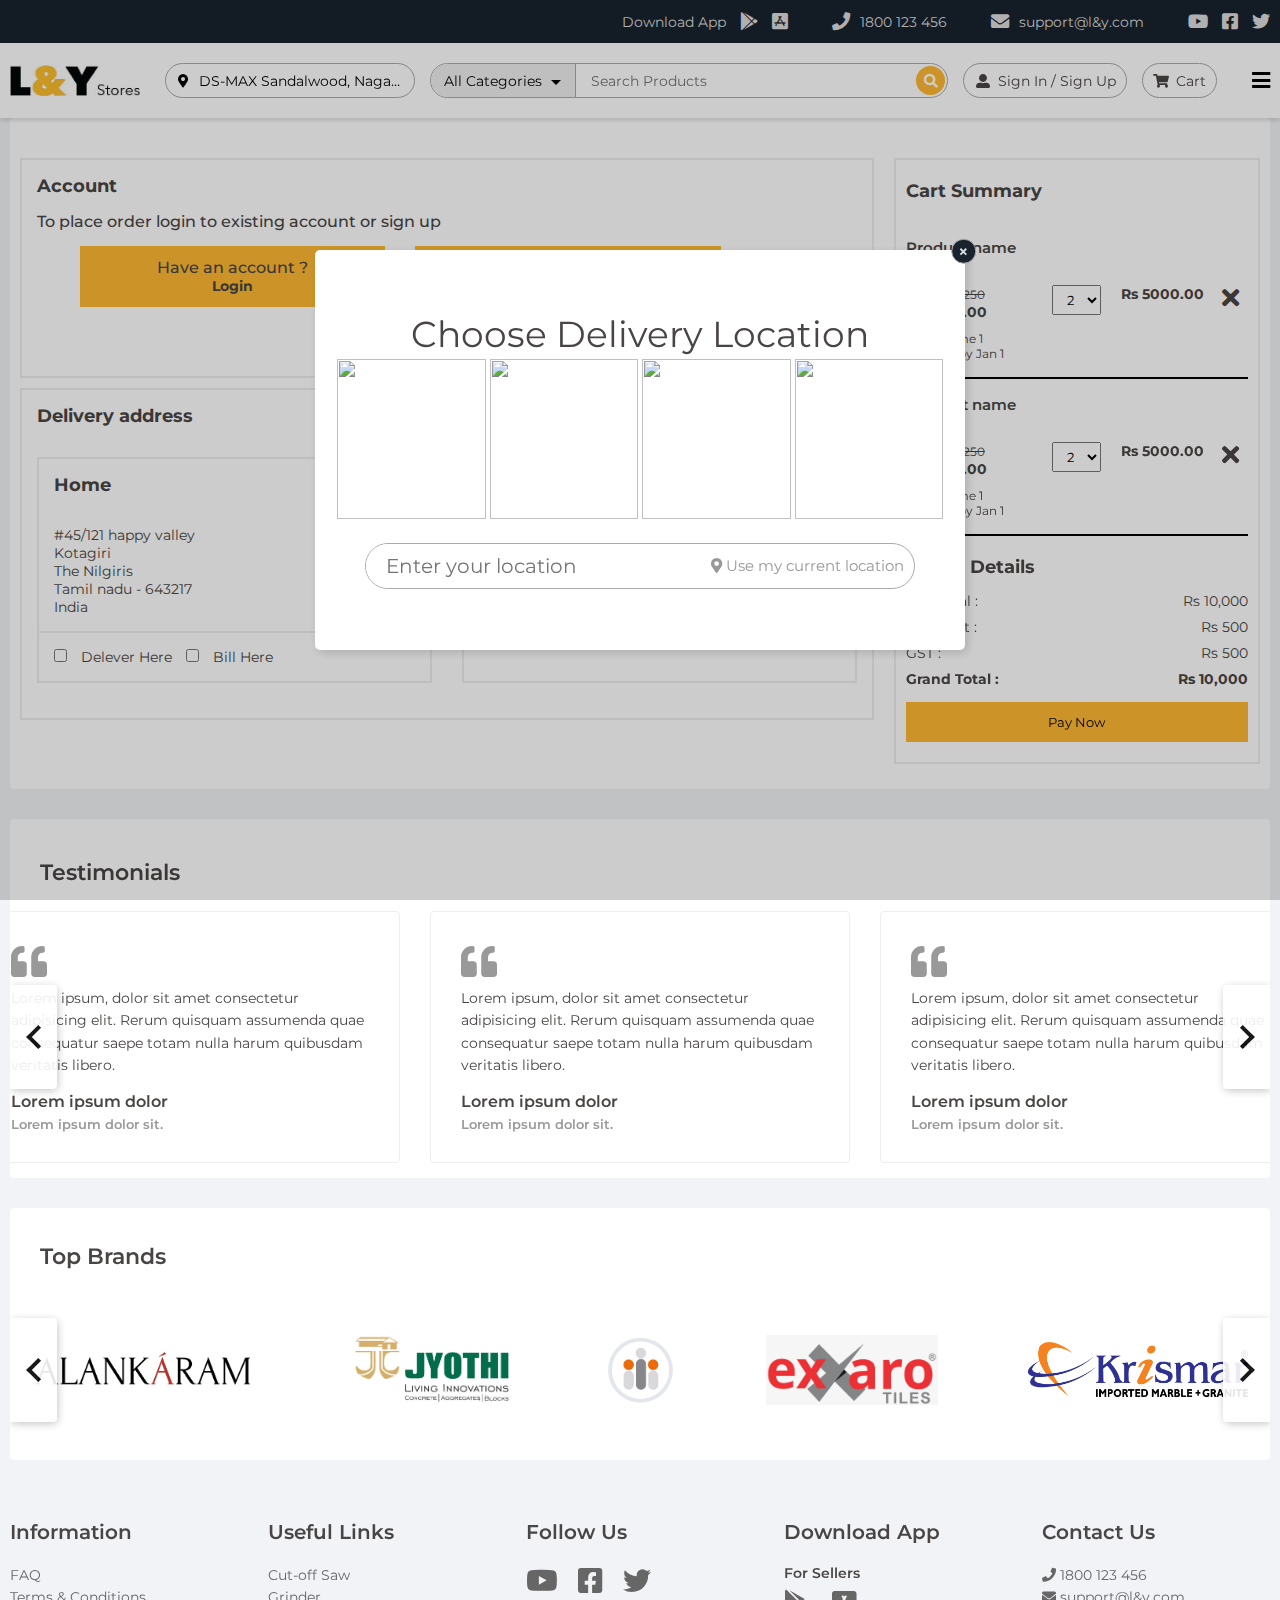
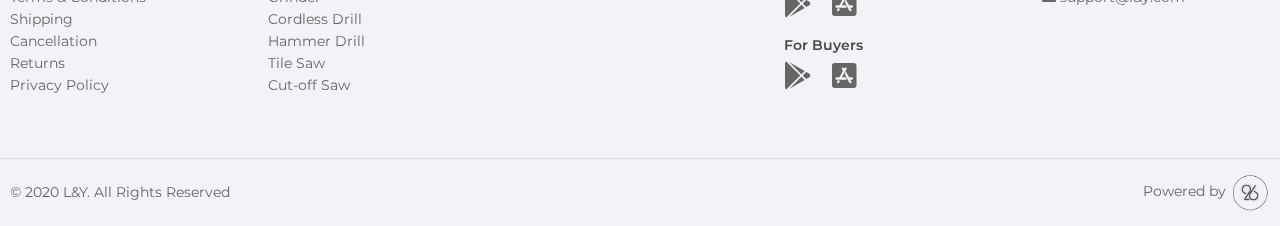
==== checkout.html @ cd66b2d5 "first upload" ====
<!DOCTYPE html>
<html lang="en">

<head>
	<meta charset="UTF-8">
	<meta name="viewport" content="width=device-width, initial-scale=1.0">
	<title>Lumber & Yarn</title>

	<link rel="stylesheet" href="https://cdnjs.cloudflare.com/ajax/libs/font-awesome/5.15.1/css/all.min.css" />
	<link rel="stylesheet" href="./assets/vendor/swiperjs/swiper-bundle.min.css">

	<link rel="stylesheet" href="./assets/css/main.css?v=1.15">

</head>

<body>
	<header class="top-header">
		<div class="container">
			<div class="row flex-end">
				<div class="header-icon-group">
					<p class="icon-label">Download App</p>
					<div class="header-icon"><a href="#"><i class="fab fa-google-play"></i></a></div>
					<div class="header-icon"><a href="#"><i class="fab fa-app-store-ios"></i></a></div>
				</div>
				<div class="header-icon-group">
					<div class="header-icon"><i class="fas fa-phone"></i></div>
					<p class="icon-label"><a href="tel:1800123456">1800 123 456</a></p>
				</div>
				<!-- <div class="header-divider"></div> -->
				<div class="header-icon-group">
					<div class="header-icon"><i class="fas fa-envelope"></i></div>
					<p class="icon-label"><a href="mailto:support@l&y.com">support@l&y.com</a></p>
				</div>
				<div class="header-icon-group">
					<div class="header-icon"><a href="#"><i class="fab fa-youtube"></i></a></div>
					<div class="header-icon"><a href="#"><i class="fab fa-facebook-square"></i></a></div>
					<div class="header-icon"><a href="#"><i class="fab fa-twitter"></i></a></div>
				</div>
			</div>
		</div>
	</header>

	<header class="main-header">
		<div class="container">
			<div class="row align-center">
				<div class="brand">
					<img src="./assets/images/logo.jpg" alt="L&Y Stores" class="logo">
				</div>
				<button class="location-dropdown sidebar-open" id="location-sidebar-btn">
					<span class="location-marker"><i class="fas fa-map-marker-alt"></i></span>
					<span class="current-location">DS-MAX Sandalwood, Nagasandra</span>
				</button>
				<div class="category-search-dropdown">
					<div class="category-search-container">
						<select name="" id="" class="search-dropdown">
							<option value="">All Categories</option>
							<option value="">Category</option>
						</select>
						<input type="text" class="search-field" id="search-field-input" placeholder="Search Products">
						<label class="category-search-icon" for="search-field-input">
							<i class="fas fa-search"></i>
						</label>
					</div>
				</div>
				<div class="header-action-group">
					<a href="#" class="header-action sign-in-action">
						<i class="fas fa-user-alt fa-fw"></i>
						<span class="header-action-label">Sign In / Sign Up</span>
					</a>
					<a href="checkout.html" class="header-action cart-action">
						<i class="fas fa-shopping-cart fa-fw"></i>
						<span class="header-action-label">Cart</span>
					</a>
				</div>
				<div class="header-menu">
					<button class="menu-btn menu-open">
						<i class="fa fa-bars" aria-hidden="true"></i>
					</button>
				</div>
			</div>
		</div>
	</header>

	<main>
		<section class="container ">
            <div class="cart_part">
                <div class="row">
					<div class="col-md-8 address_part">
						<div class="account_part">
							<h4>Account</h4>
							<p>To place order login to existing account or sign up</p>
							<div class="clickarea">
								<div class="click">
									<p>Have an account ?</p>
									<b>Login</b>
								</div>
								<div class="click">
									<p>Create an account</p>
									<b>Sign up</b>
								</div>
							</div>
						</div>
						<div class="delivery_part">
							<h4>Delivery address</h4>
							<div class="sub">
								<div class="sub_part">
									<h4>Home</h4>
									<p>#45/121 happy valley<br>Kotagiri<br>The Nilgiris<br>Tamil nadu - 643217<br>India</p>
									<div class="sub_check">
										<input type="checkbox" id="delever">
										<label for="delever">Delever Here</label>
										<input type="checkbox" id="bill">
										<label for="bill">Bill Here</label>
									</div>
								</div>
								<div class="sub_part">
									<iframe src="https://www.google.com/maps/embed?pb=!1m18!1m12!1m3!1d248849.88654031276!2d77.49085223374693!3d12.953959986896871!2m3!1f0!2f0!3f0!3m2!1i1024!2i768!4f13.1!3m3!1m2!1s0x3bae1670c9b44e6d%3A0xf8dfc3e8517e4fe0!2sBengaluru%2C%20Karnataka!5e0!3m2!1sen!2sin!4v1608015448769!5m2!1sen!2sin" width="100%" height="100%" frameborder="0" style="border:0;" allowfullscreen="" aria-hidden="false" tabindex="0"></iframe>
									<!-- <div id="googleMap" style="width:100%;height:100%;"></div> -->
								</div>
							</div>
						</div>
					</div>
					<div class="col-md-4 payment_part">
						<div class="cart">
							<h4>Cart Summary</h4>
							<div class="cart_listout">
								<div class="cart_products">
									<h5>Product name</h5>
									<p>Size</p>
									<div class="pricing">
										<div class="price">
											<del>MRP Rs 3250</del>
											<p>Rs 2500.00</p>
										</div>
										<div class="qty">
											<select name="" id="">
												<option value="">2</option>
												<option value="">1</option>
											</select>
										</div>
										<div class="sub_total">
											Rs 5000.00
										</div>
										<div class="cross">
											<i class="fa fa-times" aria-hidden="true"></i>
										</div>
									</div>
									<div class="store">
										<p>Store name 1</p>
										<p>Delivery by Jan 1</p>
									</div>
								</div>
								<div class="cart_products">
									<h5>Product name</h5>
									<p>Size</p>
									<div class="pricing">
										<div class="price">
											<del>MRP Rs 3250</del>
											<p>Rs 2500.00</p>
										</div>
										<div class="qty">
											<select name="" id="">
												<option value="">2</option>
												<option value="">3</option>
											</select>
										</div>
										<div class="sub_total">
											Rs 5000.00
										</div>
										<div class="cross">
											<i class="fa fa-times" aria-hidden="true"></i>
										</div>
									</div>
									<div class="store">
										<p>Store name 1</p>
										<p>Delivery by Jan 1</p>
									</div>
								</div>
							</div>
							<div class="billing_details">
								<h4>Billing Details</h4>
								<div class="billing_splits">
									<p>Sub Total :<span>Rs 10,000</span></p>
									<p>Discount :<span>Rs 500</span></p>
									<p>GST :<span>Rs 500</span></p>
									<p><b>Grand Total :<span>Rs 10,000</span></b></p>
								</div>
								<button class="pay_now">Pay Now</button>
							</div>
						</div>
					</div>
				</div>
            </div>
        </section>

		<section class="container">
			<div class="testimonials">
				<h3 class="section-title">Testimonials</h3>
				<div class="testimonial-container swiper-container" id="testimonials">
					<div class="track-arrow arrow-right"></div>
					<div class="track-arrow arrow-left"></div>
					<div class="swiper-wrapper">
						<div class="testimonial-item swiper-slide">
							<i class="quot-icon"></i>
							<p class="testimonial-text">Lorem ipsum, dolor sit amet consectetur adipisicing elit. Rerum quisquam assumenda quae consequatur saepe totam nulla harum quibusdam veritatis libero.</p>
							<h5 class="testimonial-author">Lorem ipsum dolor</h5>
							<h6 class="testimonial-desg">Lorem ipsum dolor sit.</h6>
						</div>
						<div class="testimonial-item swiper-slide">
							<i class="quot-icon"></i>
							<p class="testimonial-text">Lorem ipsum, dolor sit amet consectetur adipisicing elit. Rerum quisquam assumenda quae consequatur saepe totam nulla harum quibusdam veritatis libero.</p>
							<h5 class="testimonial-author">Lorem ipsum dolor</h5>
							<h6 class="testimonial-desg">Lorem ipsum dolor sit.</h6>
						</div>
						<div class="testimonial-item swiper-slide">
							<i class="quot-icon"></i>
							<p class="testimonial-text">Lorem ipsum, dolor sit amet consectetur adipisicing elit. Rerum quisquam assumenda quae consequatur saepe totam nulla harum quibusdam veritatis libero.</p>
							<h5 class="testimonial-author">Lorem ipsum dolor</h5>
							<h6 class="testimonial-desg">Lorem ipsum dolor sit.</h6>
						</div>
						<div class="testimonial-item swiper-slide">
							<i class="quot-icon"></i>
							<p class="testimonial-text">Lorem ipsum, dolor sit amet consectetur adipisicing elit. Rerum quisquam assumenda quae consequatur saepe totam nulla harum quibusdam veritatis libero.</p>
							<h5 class="testimonial-author">Lorem ipsum dolor</h5>
							<h6 class="testimonial-desg">Lorem ipsum dolor sit.</h6>
						</div>
					</div>
				</div>
			</div>
		</section>

		<section class="container">
			<div class="brands">
				<h3 class="section-title">Top Brands</h3>
				<div class="brands-container swiper-container" id="brands">
					<div class="track-arrow arrow-right"></div>
					<div class="track-arrow arrow-left"></div>
					<div class="swiper-wrapper brands-swiper-wrapper">
						<div class="brand-item swiper-slide">
							<img src="./assets/images/brands/default_logo.png" alt="">
						</div>
						<div class="brand-item swiper-slide">
							<img src="./assets/images/brands/exxaro.jpg" alt="">
						</div>
						<div class="brand-item swiper-slide">
							<img src="./assets/images/brands/krismar.png" alt="">
						</div>
						<div class="brand-item swiper-slide">
							<img src="./assets/images/brands/logo.png" alt="">
						</div>
						<div class="brand-item swiper-slide">
							<img src="./assets/images/brands/Official_Jaquar_Group_Logo.png" alt="">
						</div>
						<div class="brand-item swiper-slide">
							<img src="./assets/images/brands/WhatsApp-Image-2020-07-17-at-7.02.36-PM.jpg" alt="">
						</div>
						<div class="brand-item swiper-slide">
							<img src="./assets/images/brands/WhatsApp-Image-2020-07-17-at-7.05.54-PM.jpg" alt="">
						</div>
						<div class="brand-item swiper-slide">
							<img src="./assets/images/brands/WhatsApp-Image-2020-07-17-at-7.45.04-PM.jpg" alt="">
						</div>
					</div>
				</div>
			</div>
		</section>
	</main>

	<footer class="main-footer">
		<div class="container">
			<div class="footer-col-group">
				<div class="footer-col">
					<h3 class="footer-col-title">Information</h3>
					<ul class="footer-links">
						<li><a href="#">FAQ</a></li>
						<li><a href="#">Terms & Conditions</a></li>
						<li><a href="#">Shipping</a></li>
						<li><a href="#">Cancellation</a></li>
						<li><a href="#">Returns</a></li>
						<li><a href="#">Privacy Policy</a></li>
					</ul>
				</div>
				<div class="footer-col">
					<h3 class="footer-col-title">Useful Links</h3>
					<ul class="footer-links">
						<li><a href="#">Cut-off Saw</a></li>
						<li><a href="#">Grinder</a></li>
						<li><a href="#">Cordless Drill</a></li>
						<li><a href="#">Hammer Drill</a></li>
						<li><a href="#">Tile Saw</a></li>
						<li><a href="#">Cut-off Saw</a></li>
					</ul>
				</div>
				<div class="footer-col">
					<h3 class="footer-col-title">Follow Us</h3>
					<div class="footer-social-links">
						<div class="footer-social-icon"><a href="#"><i class="fab fa-youtube"></i></a></div>
						<div class="footer-social-icon"><a href="#"><i class="fab fa-facebook-square"></i></a></div>
						<div class="footer-social-icon"><a href="#"><i class="fab fa-twitter"></i></a></div>
					</div>
				</div>
				<div class="footer-col">
					<h3 class="footer-col-title">Download App</h3>
					<h4 class="footer-sub-title">For Sellers</h4>
					<div class="footer-social-links">
						<div class="footer-social-icon"><a href="#"><i class="fab fa-google-play"></i></a></div>
						<div class="footer-social-icon"><a href="#"><i class="fab fa-app-store-ios"></i></a></div>
					</div>
					<h4 class="footer-sub-title">For Buyers</h4>
					<div class="footer-social-links">
						<div class="footer-social-icon"><a href="#"><i class="fab fa-google-play"></i></a></div>
						<div class="footer-social-icon"><a href="#"><i class="fab fa-app-store-ios"></i></a></div>
					</div>
				</div>
				<div class="footer-col">
					<h3 class="footer-col-title">Contact Us</h3>
					<ul class="footer-links">
						<li><a href="tel:1800123456"><i class="fas fa-phone"></i> 1800 123 456</a></li>
						<li><a href="mailto:support@l&y.com"><i class="fas fa-envelope"></i> support@l&y.com</a></li>
					</ul>
				</div>
			</div>
		</div>
	</footer>

	<footer class="copy-footer">
		<div class="container">
			<div class="footer-col-group">
				<div class="footer-col">
					<p class="copy-text">&copy; 2020 L&Y. All Rights Reserved</p>
				</div>
				<div class="footer-col">
					<p class="powered-text">Powered by <a href="http://steed26.com" target="_blank" rel="noopener noreferrer"><img src="./assets/images/26_footer_dark.png" alt="Steed 26"></a></p>
				</div>
			</div>
		</div>
    </footer>
	
	<div class="location-popup popup-wrapper" id="location-popup">
		<div class="popup-overlay popup-dismiss"></div>
		<div class="popup-container">
			<button class="popup-close popup-dismiss">&times;</button>
			<div class="popup-content">
				<div class="popup-title">Choose Delivery Location</div>
				<div class="location_icon">
					<div class="list_icons">
						<img src="https://image.shutterstock.com/image-vector/indian-city-icon-mumbaigateway-india-600w-1455972620.jpg" width="100%" height="100%" alt="">
					</div>
					<div class="list_icons">
						<img src="https://image.shutterstock.com/image-vector/indian-city-icon-chhattisgarhlakshman-temple-600w-1485989381.jpg" width="100%" height="100%" alt="">
					</div>
					<div class="list_icons">
						<img src="https://image.shutterstock.com/image-vector/indian-city-icon-kolkatavictoria-memorial-600w-1455972632.jpg" width="100%" height="100%" alt="">
					</div>
					<div class="list_icons">
						<img src="https://image.shutterstock.com/image-vector/indian-city-icon-trivandrumsri-padmanabhaswamy-600w-1524003011.jpg" width="100%" height="100%" alt="">
					</div>
				</div>
				<div class="location-search-form">
					<div class="location-input-container">
						<input type="text" class="location-search-input" placeholder="Enter your location">
						<button class="search-location">
							<i class="fas fa-map-marker-alt"></i> Use my current location
						</button>
					</div>
				</div>
			</div>
		</div>
	</div>

	<div class="location-sidebar sidebar popup-wrapper" id="location-sidebar">
		<div class="popup-overlay popup-dismiss"></div>
		<div class="sidebar-container">
			<button class="sidebar-close popup-dismiss">&times;</button>
			<div class="popup-content">
				<div class="location-search-form">
					<div class="location-input-container">
						<input type="text" class="location-search-input" placeholder="Enter your location">
					</div>
				</div>
				<div class="location-search-results">
					<h4 class="results-title">Recent Searches</h4>
					<div class="location-result-item">
						<div class="location-result-icon">
							<i class="fas fa-history"></i>
						</div>
						<div class="location-result-info">
							<h3 class="location-result-title">DS-MAX Sandalwood</h3>
							<p class="location-result-address">Nagasandra Main Road, Nagasandra, Bengaluru, Karnataka,
								India</p>
						</div>
					</div>
					<div class="location-result-item">
						<div class="location-result-icon">
							<i class="fas fa-history"></i>
						</div>
						<div class="location-result-info">
							<h3 class="location-result-title">DS-MAX Sandalwood</h3>
							<p class="location-result-address">Nagasandra Main Road, Nagasandra, Bengaluru, Karnataka,
								India</p>
						</div>
					</div>
				</div>
			</div>
		</div>
	</div>

	<div class="menu-sidebar sidebar popup-wrapper" id="menu-sidebar">
		<div class="popup-overlay popup-dismiss"></div>
		<div class="sidebar-container">
			<button class="sidebar-close popup-dismiss">&times;</button>
			<div class="popup-content">
				<div class="sidebar-brand">
					<img src="./assets/images/logo.jpg" alt="">
				</div>
				<div class="collapsible">
					<div class="collapse-header collapse-toggle">
						<h3 class="collapse-title">Information</h3>
					</div>
					<div class="collapse-body">
						<div class="collapse-content">
							<ul class="sidebar-links">
								<li><a href="#">FAQ</a></li>
								<li><a href="#">Terms & Conditions</a></li>
								<li><a href="#">Shipping</a></li>
								<li><a href="#">Cancellation</a></li>
								<li><a href="#">Returns</a></li>
								<li><a href="#">Privacy Policy</a></li>
							</ul>
						</div>
					</div>
				</div>
				<div class="collapsible">
					<div class="collapse-header collapse-toggle">
						<h3 class="collapse-title">Useful Links</h3>
					</div>
					<div class="collapse-body">
						<div class="collapse-content">
							<ul class="sidebar-links">
								<li><a href="#">Cut-off Saw</a></li>
								<li><a href="#">Grinder</a></li>
								<li><a href="#">Cordless Drill</a></li>
								<li><a href="#">Hammer Drill</a></li>
								<li><a href="#">Tile Saw</a></li>
								<li><a href="#">Cut-off Saw</a></li>
							</ul>
						</div>
					</div>
				</div>
				<div class="collapsible collapsed">
					<div class="collapse-header collapse-toggle">
						<h3 class="collapse-title">Follow Us</h3>
					</div>
					<div class="collapse-body">
						<div class="collapse-content">
							<div class="footer-social-links">
								<div class="footer-social-icon"><a href="#"><i class="fab fa-youtube"></i></a></div>
								<div class="footer-social-icon"><a href="#"><i class="fab fa-facebook-square"></i></a></div>
								<div class="footer-social-icon"><a href="#"><i class="fab fa-twitter"></i></a></div>
							</div>
						</div>
					</div>
				</div>
				<div class="collapsible collapsed">
					<div class="collapse-header collapse-toggle">
						<h3 class="collapse-title">Download App</h3>
					</div>
					<div class="collapse-body">
						<div class="collapse-content">
							<h4 class="footer-sub-title">For Sellers</h4>
							<div class="footer-social-links">
								<div class="footer-social-icon"><a href="#"><i class="fab fa-google-play"></i></a></div>
								<div class="footer-social-icon"><a href="#"><i class="fab fa-app-store-ios"></i></a></div>
							</div>
							<h4 class="footer-sub-title">For Buyers</h4>
							<div class="footer-social-links">
								<div class="footer-social-icon"><a href="#"><i class="fab fa-google-play"></i></a></div>
								<div class="footer-social-icon"><a href="#"><i class="fab fa-app-store-ios"></i></a></div>
							</div>
						</div>
					</div>
				</div>
				<div class="collapsible collapsed">
					<div class="collapse-header collapse-toggle">
						<h3 class="collapse-title">Contact Us</h3>
					</div>
					<div class="collapse-body">
						<div class="collapse-content">
							<ul class="sidebar-links">
								<li><a href="tel:1800123456"><i class="fas fa-phone"></i> 1800 123 456</a></li>
								<li><a href="mailto:support@l&y.com"><i class="fas fa-envelope"></i> support@l&y.com</a></li>
							</ul>
						</div>
					</div>
				</div>
			</div>
		</div>
	</div>

	<section id="mobile-landscape-overlay">
		<div class="phone"></div>
		<div class="message">
		   Please rotate your device!
		</div>
	 </section>


	<script src="./assets/vendor/swiperjs/swiper-bundle.min.js"></script>
	<script src="./assets/js/main.js?v=1.15"></script>
	<!-- <script>
		function myMap() {
		var mapProp= {
		  zoom:5,
		};
		var map = new google.maps.Map(document.getElementById("googleMap"),mapProp);
		}
		</script>
		
		<script src="https://maps.googleapis.com/maps/api/js?key=AIzaSyD78vCfzMnEWyfpCB2FMhEBFymAZ-xBylE&callback=myMap"></script> -->

	</body>

</html>
---- assets/css/main.css ----
/* @import url('https://fonts.googleapis.com/css2?family=Open+Sans:ital,wght@0,300;0,400;0,600;0,700;0,800;1,400&display=swap'); */
@import url('https://fonts.googleapis.com/css2?family=Montserrat:ital,wght@0,300;0,400;0,500;0,600;0,700;0,800;1,300;1,400&display=swap');

*,
*::before,
*::after {
	padding: 0;
	margin: 0;
	box-sizing: border-box;
}

body {
	font-family: 'Montserrat', sans-serif;
	font-size: 14px;
	color:#494544 ;
	background-color: #f1f3f6;
	overscroll-behavior-x: none;
}

button,
input,
select {
	font-family: inherit;
	outline: none;
}

.container {
	max-width: 1400px;
	width: 100%;
	padding-left: 10px;
	padding-right: 10px;
	margin-left: auto;
	margin-right: auto;
}

.container.container-fw {
	padding-left: 5px;
	padding-right: 5px;
}

.row {
	display: flex;
}

.flex-end {
	justify-content: flex-end;
}

.flex-between {
	justify-content: space-between;
}

.align-center {
	align-items: center;
}

a {
	transition: ease 0.25s color;
}

/*  */

.top-header {
	background-color: rgb(24, 35, 46);
	color: #ddd;
	font-size: 14px;
	padding-top: 10px;
	padding-bottom: 10px;
}

.header-icon-group {
	display: flex;
	margin-left: 30px;
	align-items: center;
}

.header-icon {
	margin-left: 14px;
	font-size: 1.3em;
}

.header-icon-group a {
	color: inherit;
	text-decoration: none;
}

.header-icon-group a:hover {
	color: #ffba33;
}

.icon-label {
	margin-left: 10px;
}

.header-divider {
	height: 1.3em;
	width: 1px;
	background-color: currentColor;
	margin: auto 15px;
}

.header-divider+.header-icon-group {
	margin-left: 0;
}

/*  */

.main-header {
	padding-top: 20px;
	padding-bottom: 20px;
	background-color: #fff;
	box-shadow: 0 3px 3px rgba(0, 0, 0, 0.1);
	position: sticky;
	top: 0;
	width: 100%;
	z-index: 10;
}

.brand .logo {
	width: 130px;
	display: block;
}

.location-dropdown {
	width: 250px;
	min-width: 250px;
	margin-left: 25px;
	border-radius: 50px;
	border: 1px solid #aaa;
	display: flex;
	overflow: hidden;
	font-size: inherit;
	background-color: transparent;
	text-align: left;
	align-items: center;
	cursor: pointer;
}

.location-dropdown .location-marker {
	margin-left: 12px;
	display: flex;
	align-items: center;
	height: 100%;
}

.location-dropdown .current-location {
	width: 100%;
	padding: 5px 10px;
	height: 33px;
	border: none;
	white-space: nowrap;
	overflow: hidden;
	text-overflow: ellipsis;
	line-height: 1.8;
	transition: ease 0.25s color;
}

.location-dropdown:hover .current-location {
	color: #ffba33;
}

.category-search-dropdown {
	flex: 0 1 100%;
}

.category-search-container {
	margin-left: 15px;
	display: flex;
	border: 1px solid #aaa;
	border-radius: 30px;
	overflow: hidden;
	height: 35px;
	position: relative;
}

.category-search-container::after {
	content: "";
	display: block;
	position: absolute;
	pointer-events: none;
	left: 120px;
	top: 50%;
	margin-top: -1px;
	width: 0;
	height: 0;
	border-top: 5px solid #000;
	border-right: 5px solid transparent;
	border-left: 5px solid transparent;
}

.category-search-container .search-dropdown {
	border: none;
	padding: 5px 30px 5px 13px;
	border-radius: 0;
	border-right: 1px solid #aaa;
	font-size: inherit;
	appearance: none;
	flex-basis: 145px;
	display: block;
}

.category-search-container .search-field {
	padding: 5px 15px;
	/* width: 100%; */
	/* min-width: 150px; */
	border: none;
	font-size: inherit;
	flex: auto;
}

.category-search-icon {
	padding: 4px 8px;
	margin: 2px;
	border-radius: 50px;
	color: #fff;
	background-color: #ffba33;
	width: 29px;
	height: 29px;
	line-height: 1.6;
}

.header-action-group {
	margin-right: 20px;
	margin-left: auto;
	display: flex;
}

.header-action {
	margin-left: 15px;
	display: block;
	padding: 6px 10px;
	border: 1px solid #aaa;
	color: inherit;
	text-decoration: none;
	border-radius: 50px;
	height: 35px;
	white-space: nowrap;
}

.header-action i {
	transition: inherit;
}

.header-action:hover i {
	color: #ffba33;
}

.header-action-label {
	margin-left: 2px;
	white-space: nowrap;
	line-height: 1.6;
}

.menu-btn {
	padding: 2px 10px;
	background-color: #fff;
	border: none;
	border-radius: 4px;
	height: 35px;
	font-size: 1.5em;
	line-height: 1;
	margin-left: 5px;
	margin-right: -10px;
	cursor: pointer;
	transition: ease 0.25s color;
}

.menu-btn:hover {
	color: #ffba33;
}

/*  */

.popup-wrapper {
	position: fixed;
	top: 0;
	left: 0;
	bottom: 0;
	right: 0;
	/* display: none; */
	visibility: hidden;
	z-index: 50;
}

.popup-wrapper.popup-closing,
.popup-wrapper.popup-active {
	/* display: block; */
	visibility: visible;
}

.popup-wrapper .popup-overlay {
	position: absolute;
	width: 100%;
	height: 100%;
	background-color: #000;
	opacity: 0;
	transition: ease 0.3s opacity;
	transition-delay: 0.3s;
}

.popup-wrapper.popup-active .popup-overlay {
	opacity: 0.2;
	transition-delay: 0s;
}

.popup-wrapper.popup-closing .popup-overlay {
	opacity: 0;
	transition: ease 0.3s opacity;
}

.popup-wrapper.popup-closing .popup-container {
	opacity: 0;
	transition: ease 0.3s opacity;
}

.popup-container {
	position: absolute;
	top: 50%;
	left: 50%;
	width: 650px;
	height: 400px;
	max-width: calc(100% - 20px);
	max-height: calc(100% - 40px);
	transform: translate(-50%, -50%);
	padding: 20px;
	background-color: #fff;
	border-radius: 5px;
	box-shadow: 3px 3px 10px rgba(0, 0, 0, 0.15);
}

.popup-container .popup-close {
	position: absolute;
	top: 0;
	right: 0;
	display: flex;
	justify-content: center;
	align-items: center;
	padding: 0;
	width: 25px;
	height: 25px;
	background-color: rgb(24, 35, 46);
	border: 1px solid #aaa;
	color: #ddd;
	font-size: 18px;
	font-weight: 600;
	border-radius: 50px;
	transform: translate(45%, -45%);
	cursor: pointer;
}

.popup-content {
	height: 100%;
	display: flex;
	flex-direction: column;
	align-items: center;
	justify-content: space-evenly;
	overflow: auto;
	padding: 40px 0;
}

.popup-title {
	font-size: 36px;
}

.location-search-form {
	width: 100%;
	padding: 0 30px;
}

.location-input-container {
	border-radius: 50px;
	position: relative;
	border: 1px solid #aaa;
	overflow: hidden;
	display: flex;
}

.location-search-form .location-search-input {
	width: 100%;
	font-size: 20px;
	padding: 10px 20px;
	border: none;
}

.location-search-form .search-location {
	font-size: 15px;
	color: #999;
	white-space: nowrap;
	background-color: transparent;
	border: none;
	padding-right: 10px;
}

.sidebar-container {
	position: absolute;
	left: 0;
	width: 500px;
	height: 100%;
	max-width: 100%;
	padding: 40px 20px;
	background-color: #fff;
	box-shadow: 0 0 10px rgba(0, 0, 0, 0.15);
	transition: ease 0.25s transform;
}

.sidebar.popup-active .sidebar-container {
	transform: translateX(0);
	transition-delay: 0s;
}

.sidebar-container,
.sidebar.popup-closing .sidebar-container {
	transform: translateX(-100%);
}

.sidebar-close {
	font-size: 80px;
	font-weight: 200;
	color: #000;
	background-color: transparent;
	border: none;
	line-height: 0.5;
	position: absolute;
	top: 40px;
	right: 30px;
	cursor: pointer;
}

.location-sidebar .popup-content {
	justify-content: flex-start;
	padding-top: 60px;
	padding-left: 30px;
	padding-right: 30px;
}

.location-sidebar .location-search-form {
	padding: 0;
}

.location-search-results {
	padding: 30px;
	margin-top: 30px;
	/* margin-right: 30px; */
	padding-right: 0;
	border: 1px solid #ccc;
	align-self: flex-end;
	max-width: 100%;
}

.results-title {
	font-weight: 600;
	color: #999;
	text-transform: uppercase;
	font-size: 14px;
	margin-bottom: 20px;
	margin-left: 40px;
	/* padding-right: 20px; */
}

.location-result-item {
	display: flex;
	padding-right: 20px;
}

.location-result-item+.location-result-item {
	margin-top: 20px;
	padding-top: 20px;
	border-top: 1px dashed #aaa;
}

.location-result-icon {
	flex: 1 0 40px;
	font-size: 18px;
	color: #666;
}

.location-result-title {
	font-weight: 600;
	font-size: 18px;
	margin-bottom: 10px;
}

.location-result-address {
	font-weight: 400;
	font-size: 14px;
	color: #999;
}

/*  */

.banners {
	margin-top: 10px;
}

.banner-item {
	box-shadow: 2px 2px 4px 0 rgba(0, 0, 0, .08);
	position: relative;
	margin-top: 5px;
	margin-bottom: 5px;
	border-radius: 3px;
	overflow: hidden;
}

.banner-item img.banner-img {
	width: 100%;
	display: block;
}

.track-arrow {
	position: absolute;
	top: 50%;
	width: 47px;
	height: 104px;
	font-weight: 600;
	background-color: #fff;
	box-shadow: 1px 2px 10px -1px rgba(0, 0, 0, .3);
	transform: translateY(-50%);
	border-radius: 4px;
	cursor: pointer;
	z-index: 2;
	opacity: 0.9;
	transition: ease-in-out 0.25s opacity;
	outline: none;
}

.track-arrow:hover {
	opacity: 1;
}

.track-arrow.arrow-left {
	left: 0;
	border-top-left-radius: 0;
	border-bottom-left-radius: 0;
}

.track-arrow.arrow-right {
	right: 0;
	border-top-right-radius: 0;
	border-bottom-right-radius: 0;
}

.track-arrow::after {
	content: "";
	position: absolute;
	top: 50%;
	left: 50%;
	width: 17px;
	height: 17px;
	border: 4px solid #000;
	transition: ease 0.25s border-color;
}

.track-arrow.arrow-right::after {
	border-left: none;
	border-bottom: none;
	transform: translate(-75%, -50%) rotate(45deg);
}

.track-arrow.arrow-left::after {
	border-right: none;
	border-top: none;
	transform: translate(-25%, -50%) rotate(45deg);
}

.track-arrow:hover::after {
	border-color: #ffba33;
}

.category_part{
	width:100%;
	display:flex;
}

.categories-section {
	padding: 20px 0 5px;
	margin-top: 10px;
	background-color: #fff;
	border-radius: 4px;
	width:70%;
}

.user_dash{
	padding: 20px 0 5px;
	margin: 10px 0px 0px 10px;
	background-color: #fff;
	border-radius: 4px;
	width:30%;
}

.user_dash .profile{
	width:100%;
	padding:10px;
	display:flex;
}

.user_dash .profile .profile_pic{
	width:20%;
	height:60px;
}

.user_dash .profile .profile_pic img{
	float:right;
}

.user_dash .cont{
	width:100%;
	height:215px;
}

.user_dash .cont p{
	padding:0px 20px;
	font-weight:600;
}

.user_dash .cont img{
	display: block;
	width: 60%;
	height:90%;
	margin: auto;
}

.user_dash .profile .profile_name{
	width:80%;
	height:60px;
}

.user_dash .profile .profile_name h4{
	padding:10px;
}


.section-title {
	margin-top: 10px;
	margin-bottom: 25px;
	font-weight: 600;
	font-size: 22px;
	padding: 0 30px;
}

.section-title.title-center {
	text-align: center;
}

.category-item {
	width: 200px;
	margin-bottom: 30px;
	color: #000;
	text-decoration: none;
	transition: ease-in-out 0.25s color;
}

.category-item:hover {
	color: #ffba33;
}

.category-item img {
	display: block;
	width: 150px;
	margin: auto;
	transform: scale(1);
	transition: ease 0.25s transform;
	z-index: 1;
}

.category-item:hover img {
	transform: scale(1.17);
}

.category-item .category-title {
	text-align: center;
	font-weight: 600;
	position: relative;
	z-index: 2;
}

/*  */

.promo-grid {
	margin-top: 15px;
	margin-bottom: 10px;
}

.promo-grid img {
	display: block;
	width: 100%;
	height: 100%;
	object-fit: cover;
}

.promo-sub-col {
	margin-right: 10px;
}

.promo-col-lg {
	flex: 1 1 100%;
}

.promo-col-md {
	flex: 1 1 50%;
}

.promo-col-sm {
	flex: 1 1 45%;
}

.promo-grid-item {
	height: 100%;
}

.promo-grid-row {
	/* gap: 10px; */
}

.promo-grid-row:not(:last-child) {
	margin-bottom: 10px;
}

/*  */

.product-group {
	margin-top: 30px;
	background-color: #fff;
	padding: 20px 0 1px;
	margin-bottom: 30px;
	border-radius: 4px;
}

.product-group-item {
	width: 300px;
	margin-left: 30px;
	border-radius: 4px;
	overflow: hidden;
}

.product-group-item.bordered {
	border: 1px solid #eee;
}

.product-item-img {
	position: relative;
}

.product-item-img img {
	display: block;
	padding: 10px;
	/* box-shadow: 3px 3px 10px rgba(0, 0, 0, 0.1); */
	border-radius: 5px;
	overflow: hidden;
	width: 100%;
	margin-bottom: 20px;
	transform: scale(1);
	transition: ease 0.25s transform;
}

.product-group-item:hover .product-item-img img {
	transform: scale(1.15);
}

.product-options {
	display: flex;
	/* display: none; */
	position: absolute;
	top: 10px;
	right: 10px;
}

.product-options .product-option {
	width: 40px;
	height: 40px;
	background-color: transparent;
	border: none;
	margin-left: 5px;
	font-size: 22px;
	color: #666;
	cursor: pointer;
}

.product-options .product-option::before {
	font-family: "Font Awesome 5 Free";
	font-weight: 900;
}

.product-options .option-heart::before {
	content: "\f004";
	font-weight: 500;
}

.product-options .option-heart.hearted::before {
	font-weight: 900;
	color: #ffba33;
}

.product-options .option-compare::before {
	content: "\f0c9";
}

.product-options .option-compare.compared::before {
	color: #ffba33;
}

.product-details {
	padding: 10px 15px;
}

.product-link {
	color: #494544;
	text-decoration: none;
}

.product-group-item:hover .product-link {
	color: #ffba33;
}

.product-title {
	font-size: 18px;
	font-weight: 600;
	margin-bottom: 5px;
}

.product-size {
	font-size: 14px;
	margin-bottom: 10px;
}

.product-price {
	margin-bottom: 5px;
	font-size: 14px;
}

.old-price {
	text-decoration: line-through;
}

.new-price {
	font-weight: 600;
	margin-left: 10px;
	font-size: 1.2em;
}

.product-rating {
	display: flex;
	margin-bottom: 30px;
}

.product-r-star {
	width: 20px;
	height: 20px;
	font-style: normal;
	color: #ffba33;
	text-align: center;
}

.product-r-star::before {
	text-shadow: 1px 1px 3px rgba(0, 0, 0, .1);
	font-family: "Font Awesome 5 Free";
	font-weight: 900;
}

.star-full::before {
	content: "\f005";
}

.star-half::before {
	content: "\f5c0";
}

.star-none::before {
	content: "\f005";
	font-weight: 400;
}

.product-deal {
	display: flex;
}

.deal-icon {
	width: 50px;
	display: grid;
	place-content: center;
	font-size: 24px;
	color: #ffba33;
}

.deal-icon::before {
	content: "\f02c";
	font-family: "Font Awesome 5 Free";
	font-weight: 900;
}

.deal-desc-text {
	font-size: 14px;
	line-height: 1.6;
}

.deal-desc-text.bold {
	font-weight: 600;
	font-size: 16px;
}

.product-group .promo-grid {
	padding: 0 10px;
}

/*  */

.testimonials {
	margin-bottom: 30px;
	background-color: #fff;
	padding-top: 30px;
	padding-bottom: 15px;
	border-radius: 4px;
}

.testimonial-item {
	border-radius: 4px;
	padding: 30px;
	margin-left: 15px;
	margin-right: 15px;
	width: 420px;
	max-width: 90%;
	border: 1px solid #eee;
}

.testimonial-item .quot-icon::before {
	content: "\f10d";
	font-family: "Font Awesome 5 Free";
	font-weight: 900;
	color: #999;
	font-size: 36px;
	font-style: normal;
}

.testimonial-text {
	/* font-size: 18px; */
	margin-bottom: 15px;
	margin-top: 5px;
	line-height: 1.6;
}

.testimonial-author {
	font-size: 16px;
	font-weight: 600;
	margin-bottom: 5px;
}

.testimonial-desg {
	font-size: 13px;
	font-weight: 600;
	color: #999;
}

/*  */

.brands {
	margin-bottom: 30px;
	background-color: #fff;
	padding-top: 25px;
	padding-bottom: 15px;
	border-radius: 4px;
}

.brands-swiper-wrapper {
	align-items: center;
}

.brand-item {
	width: auto;
	height: 150px;
}

.brand-item img {
	width: auto;
	max-width: 300px;
	height: 100%;
	object-fit: contain;
	padding: 40px;
	object-position: center;
}

/*  */

.main-footer {
	padding-top: 30px;
	padding-bottom: 20px;
}

.footer-col-group {
	display: flex;
	flex-wrap: wrap;
}

.footer-col {
	width: calc(20% - 30px);
	min-width: 200px;
	margin-bottom: 30px;
	/* padding-right: 30px; */
	flex-grow: 1;
}

.footer-col:not(:last-child) {
	margin-right: 30px;
}

.footer-col-title {
	font-weight: 600;
	font-size: 20px;
	margin-bottom: 20px;
}

.footer-sub-title {
	font-weight: 600;
	font-size: 14px;
	margin-bottom: 5px;
}

.footer-links {
	list-style-type: none;
}

.footer-links a {
	color: #666;
	text-decoration: none;
	display: inline-block;
	padding: 2px 0;
	font-size: 14px;
}

.footer-social-links {
	display: flex;
	flex-wrap: wrap;
}

.footer-social-icon {
	font-size: 28px;
	margin-right: 20px;
	margin-bottom: 15px;
}

.footer-social-icon a {
	color: #666;
}

.copy-footer {
	border-top: 1px solid #ddd;
	padding-top: 15px;
	font-size: 14px;
	color: #666;
}

.copy-footer .footer-col {
	margin-bottom: 15px;
	align-items: center;
	display: inline-flex;
}

.powered-text {
	text-align: right;
	width: 100%;
}

.powered-text img {
	width: 40px;
	display: inline-block;
	vertical-align: middle;
}

footer a:hover {
	color: #ffba33;
}

/*  */

.menu-sidebar .popup-content {
	justify-content: flex-start;
	align-items: flex-start;
	padding-top: 50px;
}

.collapse-body {
	transition: ease 0.25s height;
	overflow: hidden;
}

.menu-sidebar .collapsible {
	margin-bottom: 15px;
	width: 100%;
}

.menu-sidebar .collapse-header {
	margin-bottom: 10px;
}

.menu-sidebar .collapse-title {
	display: inline-block;
	position: relative;
	padding-right: 30px;
	transition: ease 0.25s color;
}

.menu-sidebar .collapse-title::before,
.menu-sidebar .collapse-title::after {
	content: "";
	width: 0.8em;
	height: 2px;
	background-color: #000;
	position: absolute;
	right: 0.4em;
	top: 50%;
	transition: ease 0.25s transform;
}

.menu-sidebar .collapse-title::before {
	transform: translateY(-50%) rotate(180deg);
}

.menu-sidebar .collapse-title::after {
	transform: translateY(-50%) rotate(180deg);
}

.menu-sidebar .collapsible:not(.collapsed) .collapse-title {
	color: #ffba33;
}

.menu-sidebar .collapsed .collapse-title::after {
	transform: translateY(-50%) rotate(90deg);
}

.menu-sidebar .collapsed .collapse-title::before {
	transform: translateY(-50%);
}

.menu-sidebar .collapse-content {
	padding-left: 20px;
}

.menu-sidebar .sidebar-links {
	list-style-type: none;
}

.menu-sidebar .sidebar-links a {
	display: inline-block;
	padding: 0 0 3px;
	color: inherit;
	text-decoration: none;
}

.sidebar-brand {
	margin-bottom: 50px;
}

.sidebar-brand img {
	width: 150px;
	height: auto;
}

.menu-sidebar {
	display: none;
}

/*  */

#mobile-landscape-overlay {
	position: fixed;
	top: 0;
	left: 0;
	bottom: 0;
	right: 0;
	background-color: #94b7bb;
	z-index: 999999;

	display: none;
	justify-content: center;
	align-items: center;
	flex-direction: column;
}

#mobile-landscape-overlay .phone {
	height: 50px;
	width: 100px;
	border: 3px solid white;
	border-radius: 10px;
	animation: rotate 1.5s ease-in-out infinite alternate;
}

#mobile-landscape-overlay .message {
	color: white;
	font-size: 1em;
	margin-top: 40px;
}

@keyframes rotate {
	0% {
		transform: rotate(0deg);
	}

	50% {
		transform: rotate(-90deg);
	}

	100% {
		transform: rotate(-90deg);
	}
}

#mobile-landscape-overlay .phone,
#mobile-landscape-overlay .message {
	display: block;
}

.product_view_part{
	margin-bottom: 30px;
	background-color: #fff;
	padding-top: 30px;
	padding-bottom: 15px;
	border-radius: 4px;
}

.pb{
	padding-bottom:20px;
}

.cont{
	width:50%;
	height:auto;
	margin:0px;
	padding:0px;
}

.product_view_part .path_disp{
	padding:5px 20px;
}

.product_view_part .product_image{
	width:100%;
	display:flex;
	height:auto;
}

.product_view_part .product_image .product_sub{
	width:20%;
	height:auto;
	padding-bottom:20px;
}

.product_view_part .product_image .product_main{
	width:80%;
	height:auto;
	padding-bottom:20px;
}

.product_view_part .product_image .product_sub .sub_list{
	width:90%;
	height:100px;
	margin:10px auto;
	border:1px solid #eee;
}

.product_view_part .product_image .product_main .main_img{
	width:90%;
	height:500px;
	margin:10px auto;
	border:1px solid #eee;
}

.product_datas h2{
	font-weight:600;
	padding:10px 0px 0px 10px;
}

.product_datas .review_star{
	padding:0px 0px 10px 10px;
	display:flex;
}

.product_datas .review_star .review_icon{
	margin:0px 2px;
	color:#ffba33;
}

.product_datas .product_size{
	padding:5px 10px;
}

.product_datas .product_size select{
	padding:4px 50px;
}

.product_datas .store_list{
	padding:10px;
}

.product_datas .store_list .store_datas{
	width:100%;
	margin:10px auto;
	height:100px;
	border:1px solid #eee;
	display:flex;
}

.product_datas .store_list .store_datas .distance{
	width:20%;
}

.product_datas .store_list .store_datas .distance p{
	margin:10px 0px;
}

.product_datas .store_list .store_datas .store_data_disp{
	width:60%;
}

.store_data_disp p{
	padding:6px 0px;
	font-size:14px;
}

.store_data_disp p del{
	padding:6px 4px;
	font-size:12px;
}


.product_datas .store_list .store_datas .store_action{
	width:20%;
}

.product_datas .store_list h4{
	width:100%;
	margin:10px auto;
	font-size:14px;
	color:blue;
}

.product_datas .store_list .icon{
	width:90%;
	margin:20px auto;
	text-align:center;
}

.product_datas .store_list .icon i{
	font-size:35px;
} 

.product_datas .store_list .store_data_disp h4{
	font-size:16px;
	color:#494544;
	margin:10px 0px;
}

.product_datas .store_list .store_data_disp span{
	font-weight:700;
}

.product_datas .store_list .store_action{
	text-align:center;
}

.product_datas .store_list .store_action button{
	margin:10px auto;
	border:1px solid #ffba33;
	background-color:#ffba33;
	padding:5px 10px;
}

.product_datas .store_list .store_action .stock{
	margin:10px auto;
	font-weight:700;
	padding:4px 10px;
}

.product_datas .store_list .store_action .stock_in{
	color:green;
}

.product_datas .store_list .store_action .stock_out{
	color:red;
}

.product_details{
	padding:10px;
}

.product_details h4{
	font-size:20px;
	margin:10px 0px;
}

.product_details .details{
	width:100%;
	height:300px;
}

.product_details .heading{
	width:100%;
	height:50px;
	vertical-align: middle;
	border:1px solid #eee;
}

.product_details .heading p{
	padding:10px;
	font-size:15px;
	font-weight:600;
}

.product_details .detail_disp{
	width:100%;
	border:1px solid #eee;
	height:150px;
}

.product_details .detail_disp p{
	padding:8px;
	line-height: 18px;
	font-size:12px;
}

.product_details .detail_active{
	background-color:lightgray;
}

.recent_view{
	margin-bottom: 30px;
	background-color: #fff;
	padding-top: 30px;
	padding-bottom: 15px;
	border-radius: 4px;
}

.card_list_disp{
	height:auto;
	padding:10px 0px;
	position:relative;
}

.card_list{
	width:300px;
	height:480px;
	margin:10px;
	border:1px solid #eee;
}

.card_list .card_img{
	width:90%;
	margin:5px auto;
	height:240px;
	background-color:lightgray;
	border-radius:5px;
	overflow:hidden;
}

.card_list .card_img img{
	transition: ease 0.25s transform;
}

.card_list:hover .card_img img{
	transform: scale(1.15);
}

.card_list .card_heading{
	width:100%;
	height:28px;
}

.card_list .card_heading h4{
	font-size:16px;
	padding:5px 15px;
}

.card_list .card_detail{
	width:100%;
	height:auto;
}

.card_list .card_detail .select{
	width:90%;
	margin:15px 15px;
}

.card_list .card_detail .select select{
	width:90%;
	padding:3px;
	border:2px solid black;
}

.card_list .card_detail p{
	width:90%;
	margin:4px auto;
	font-size:12px;
}

.card_list .card_detail p span{
	font-weight:700;
	font-size:15px;
	margin:0px 5px;
}

.card_list .card_detail .review_star{
	width:90%;
	margin:4px auto;
	display:flex;
}

.card_list .card_detail .review_star .review_icon{
	padding:2px;
	color:#ffba33;
}


.card_list .card_detail .product-deal{
	width:90%;
	margin:10px auto;
	display:flex;
}

.card_list .card_detail .product-deal .deal-icon{
	width:20%;
}

.card_list .card_detail .product-deal .deal-desc{
	width:80%;
}

.payment_part .cart{
	margin:10px;
}

.payment_part .cart h4{
	font-size:18px;
	font-weight:700;
	padding:10px 0px;
}

.payment_part .cart .cart_listout{
	width:100%;
	height:auto;
	padding:10px 0px;
}

.payment_part .cart .cart_listout .cart_products{
	width:100%;
	height:auto;
	border-bottom:2px solid black;
	padding:16px 0px;
}

.payment_part .cart .cart_listout .cart_products h5{
	font-size:15px;
	font-weight:600;
}

.payment_part .cart .cart_listout .cart_products .pricing{
	width:100%;
	height:auto;
	padding:10px 0px;
	display:flex;
}

.cart_products .pricing .price{
	vertical-align: middle;
	width:40%;
}

.cart_products .pricing .price del{
	font-size:12px;
}

.cart_products .pricing .price p{
	font-size:14px;
	font-weight:700;
}

.cart_products .pricing .qty{
	vertical-align: middle;
	text-align:center;
	width:20%;
}

.cart_products .pricing .qty select{
	padding:5px 10px;
}

.cart_products .pricing .sub_total{
	vertical-align: middle;
	font-size:14px;
	width:30%;
	text-align:center;
	font-weight:700;
}

.cart_products .pricing .cross{
	width:10%;
	text-align:center;
}

.cart_products .pricing .cross i{
	font-size : 25px;
}

.cart_products .store{
	width:100%;
}

.cart_products .store p{
	margin:0px;
	font-size:12px;
	padding:0px;
}

.billing_details .billing_splits{
	width:100%;
}

.billing_details .billing_splits p{
	width:100%;
	padding:4px 0px;
}

.billing_details .billing_splits span{
	float:right;
}

.billing_details .pay_now{
	width:100%;
	text-align:center;
	padding:10px 0px;
	border:2px solid #ffba33;
	background-color:#ffba33;
	margin:10px 0px;
}


@media (max-height: 450px) {
	html.landscape {
		overflow: hidden;
	}

	html.landscape #mobile-landscape-overlay {
		display: flex;
	}
}

/*  */

.location_icon{
	width:100%;
	display:flex;
	height:auto;
	padding-bottom:20px;
}

.location_icon .list_icons{
	width:25%;
	margin:2px;
	height:160px;
}

.location_icon .active_loc{
	border-bottom:5px solid green;
}

.cart_part{
	margin-bottom: 30px;
	background-color: #fff;
	padding-top: 30px;
	padding-bottom: 15px;
	border-radius: 4px;
}

.address_part{
	margin:10px;
	height:auto;
	width:70%;
}

.payment_part{
	margin:10px;
	height:auto;
	width:30%;
	border:2px solid #eee;
}

.account_part{
	width:100%;
	border:2px solid #eee;
	height:220px;
}

.account_part h4{
	padding:15px;
	font-size:18px;
	font-weight:700;
}

.account_part p{
	padding:0px 15px;
	font-size:16px;
	font-weight:500;
}

.account_part .clickarea{
	width:90%;
	margin:0px auto;
	display:flex;
}

.account_part .click{
	width:40%;
	margin:15px;
	border:2px solid #ffba33;
	background-color:#ffba33;
	text-align:center;
	padding:10px;
}

.account_part .click b{
	padding:10px;
	text-align:center;
}

.payment_part h4{
	padding:15px;
	font-size:18px;
	font-weight:700;
}


.delivery_part{
	width:100%;
	margin:10px 0px;
	border:2px solid #eee;
	height:auto;
	padding-bottom:20px;
}

.delivery_part h4{
	padding:15px;
	font-size:18px;
	font-weight:700;
}

.delivery_part .sub_part{
	width:48%;
	margin:15px;
	border:2px solid #eee;
}

.delivery_part .sub{
	width:100%;
	display:flex;
}

.delivery_part .sub_part p{
	padding:15px;
}

.delivery_part .sub_part .sub_check{
	padding:15px;
	border-top:2px solid #eee;
}

.delivery_part .sub_part .sub_check label{
	margin:0px 10px;
}


@media(max-width: 768px) {

	.top-header,
	.brand {
		display: none;
	}

	.container {
		padding-left: 5px;
		padding-right: 5px;
	}

	.main-header {
		overflow: hidden;
		padding: 5px 0;
	}

	.main-header .row {
		flex-wrap: wrap;
	}

	.main-header .header-menu {
		order: 1;
	}

	.main-header .menu-btn {
		margin-left: -5px;
		margin-right: 0;
	}

	.main-header .location-dropdown {
		order: 2;
		width: 180px;
		min-width: 180px;
		flex: 1 1 auto;
		margin-left: 0px;
		margin-right: 5px;
	}

	.location-dropdown .current-location,
	.category-search-container .search-dropdown,
	.main-header .category-search-container .search-field {
		font-size: 12px;
	}

	.category-search-container .search-dropdown {
		flex: 0 1 90px;
	}

	.category-search-container::after {
		left: 100px;
	}

	.main-header .header-action {
		margin-left: 0;
	}

	.main-header .header-action-group {
		order: 3;
		margin-right: 0;
	}

	.main-header .category-search-dropdown {
		order: 4;
		margin-top: 5px;
		width: 100%;
	}

	.main-header .category-search-container {
		margin-left: 0;
	}

	.main-header .category-search-container .search-field {
		min-width: 0;
		padding: 5px 10px;
	}

	.main-header .header-action-label {
		display: none;
	}

	.main-header .header-action {
		padding: 6px;
		width: 35px;
		text-align: center;
	}

	.main-header .header-action:not(:first-child) {
		margin-left: 5px;
	}

	.banners {
		margin-top: 5px;
	}

	.category-item {
		width: 70px;
		margin-bottom: 10px;
	}

	.category-item img {
		width: 100%;
	}

	.category-item .category-title {
		font-size: 10px;
	}

	.product-group-item {
		/* margin-left: 15px !important;
		margin-right: 15px !important; */
		margin-left: 5px;
		margin-right: 5px;
		width: calc(75vw - 25px);
	}

	.product-item-img img {
		padding-top: 30px;
		margin-bottom: 0;
		width: 70%;
		margin: auto;
	}

	.product-details {
		padding: 10px 7px;
	}

	.product-title {
		/* font-size: 16px; */
	}

	.product-size {
		/* font-size: 12px; */
	}

	.product-price {
		/* font-size: 10px; */
	}

	.product-rating {
		margin-bottom: 10px;
	}

	.deal-desc-text {
		font-size: 12px;
	}

	.new-price

	/* .old-price  */
		{
		font-size: 1.1em;
	}

	.deal-icon {
		width: 40px;
		font-size: 18px;
	}

	.testimonial-item .quot-icon::before {
		font-size: 26px;
	}

	.testimonial-text {
		font-size: 12px;
		margin-bottom: 3px;
	}

	.testimonial-author {
		font-size: 14px;
	}

	.testimonial-desg {
		font-size: 13px;
	}

	.brands {
		padding-bottom: 30px;
		margin-bottom: 5px;
	}

	.brand-item {
		height: 80px;
	}

	.brand-item img {
		padding: 10px 20px;
	}

	.track-arrow {
		width: 35px;
		height: 70px;
	}

	.track-arrow::after {
		width: 15px;
		height: 15px;
		border-width: 2px;
	}

	.copy-footer .footer-col {
		margin-right: 0;
		justify-content: center;
	}

	.footer-links a {
		font-size: 12px;
	}

	.footer-social-icon {
		font-size: 22px;
	}

	.powered-text {
		width: auto;
	}

	.categories-section .section-title,
	.track-arrow,
	.promo-col-sm,
	.promo-col-md {
		display: none;
	}

	.categories-section {
		padding-top: 0;
		margin-top: 5px;
	}

	.promo-grid {
		margin-top: 10px;
	}

	.promo-grid-row:not(:last-child) {
		margin-bottom: 5px;
	}

	.promo-sub-col {
		margin-right: 0;
	}

	.product-group {
		margin-top: 10px;
		margin-bottom: 10px;
	}

	.testimonials {
		padding-top: 10px;
		margin-bottom: 10px;
	}

	.copy-footer {
		padding-bottom: 5px;
	}

	.copy-footer .footer-col {
		margin-bottom: 5px;
		width: 100%;
	}

	.main-footer {
		display: none;
	}

	.popup-title {
		font-size: 20px;
	}

	.location-popup .location-input-container {
		flex-wrap: wrap;
		border-radius: 10px;
	}

	.location-search-form .search-location {
		width: 100%;
		border-top: 1px solid #aaa;
		padding: 5px 10px;
	}

	.popup-container {
		height: 300px;
	}

	.popup-content {
		padding: 20px 10px;
	}

	.location-search-form {
		padding: 0;
	}

	.location-search-form .location-search-input {
		font-size: 16px;
		text-align: center;
	}

	.menu-sidebar {
		display: block;
	}
}
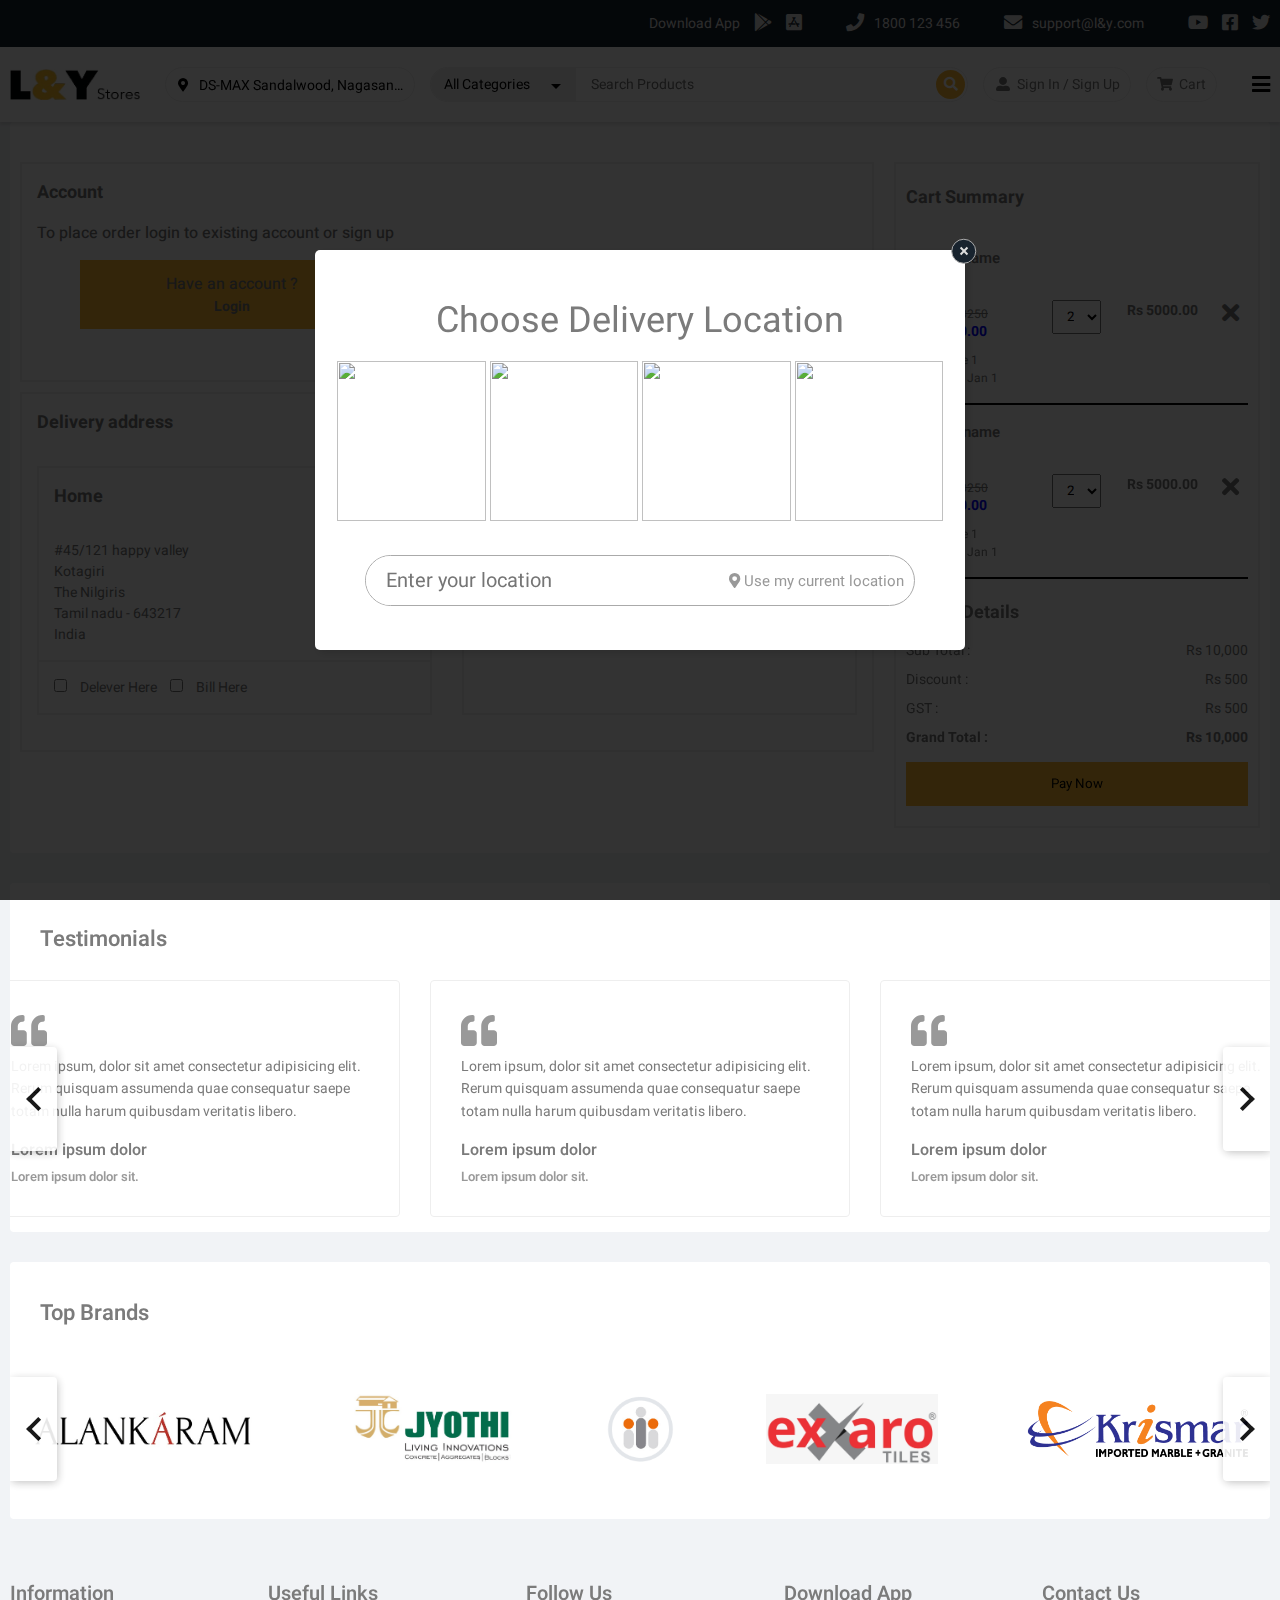
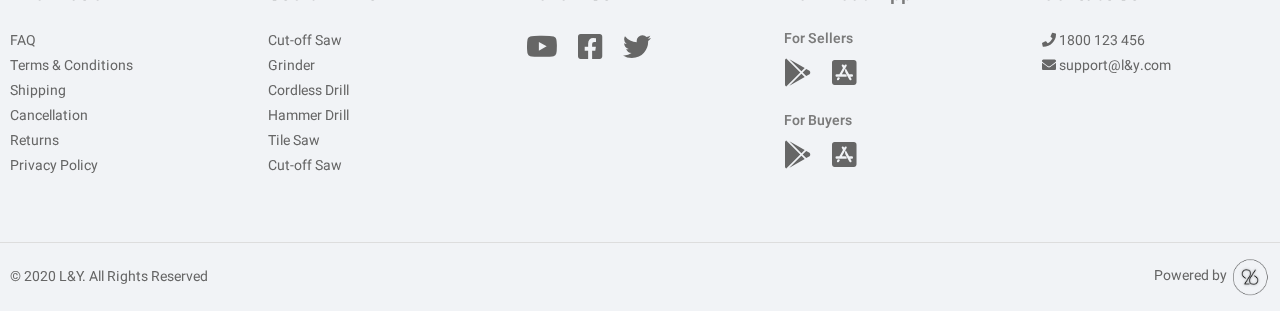
==== commit 6f060519: "remove api key" ====
--- a/checkout.html
+++ b/checkout.html
@@ -507,16 +507,7 @@
 
 	<script src="./assets/vendor/swiperjs/swiper-bundle.min.js"></script>
 	<script src="./assets/js/main.js?v=1.15"></script>
-	<!-- <script>
-		function myMap() {
-		var mapProp= {
-		  zoom:5,
-		};
-		var map = new google.maps.Map(document.getElementById("googleMap"),mapProp);
-		}
-		</script>
-		
-		<script src="https://maps.googleapis.com/maps/api/js?key=AIzaSyD78vCfzMnEWyfpCB2FMhEBFymAZ-xBylE&callback=myMap"></script> -->
+	
 
 	</body>
 
--- a/assets/css/main.css
+++ b/assets/css/main.css
@@ -1,5 +1,10 @@
 /* @import url('https://fonts.googleapis.com/css2?family=Open+Sans:ital,wght@0,300;0,400;0,600;0,700;0,800;1,400&display=swap'); */
-@import url('https://fonts.googleapis.com/css2?family=Montserrat:ital,wght@0,300;0,400;0,500;0,600;0,700;0,800;1,300;1,400&display=swap');
+/* @import url('https://fonts.googleapis.com/css2?family=Montserrat:ital,wght@0,300;0,400;0,500;0,600;0,700;0,800;1,300;1,400&display=swap'); */
+
+/* @import url('https://fonts.googleapis.com/css2?family=Noto+Sans+JP:wght@300&display=swap'); */
+/* @import url('https://fonts.googleapis.com/css2?family=Roboto+Condensed&display=swap'); */
+@import url('https://fonts.googleapis.com/css2?family=Heebo&display=swap');
+
 
 *,
 *::before,
@@ -10,9 +15,12 @@
 }
 
 body {
-	font-family: 'Montserrat', sans-serif;
+	/* font-family: 'Montserrat', sans-serif; */
+	/* font-family: 'Roboto Condensed', sans-serif; */
+	/* font-family: 'Noto Sans JP', sans-serif; */
+	font-family: 'Heebo', sans-serif;
 	font-size: 14px;
-	color:#494544 ;
+	color:#7B7B7B ;
 	background-color: #f1f3f6;
 	overscroll-behavior-x: none;
 }
@@ -42,6 +50,10 @@
 	display: flex;
 }
 
+.row_cont{
+	display:flex;
+}
+
 .flex-end {
 	justify-content: flex-end;
 }
@@ -60,6 +72,57 @@
 
 /*  */
 
+/*preloader*/
+
+.loader_bg{
+	position:fixed;
+	z-index:999999;
+	background:#fff;
+	width:100%;
+	height:100%;
+  }
+  .loader{
+	border:0 solid transparent;
+	border-radius:50%;
+	width:150px;
+	height:150px;
+	position:absolute;
+	top : calc(50vh - 75px);
+	left : calc(100vh - 75px);
+  }
+  
+  .loader:before, .loader:after{
+	content:'';
+	border:1em solid #ffba33;
+	border-radius:50%;
+	width:inherit;
+	height:inherit;
+	position:absolute;
+	top:0;
+	left:0;
+	animation : loader 2s linear infinite;
+	opacity:0;
+  }
+  
+  .loader:before{
+	animation-delay: .5s;
+  }
+  
+  @keyframes loader{
+	0%{
+	  transform:scale(0);
+	  opacity:0;
+	}
+	50%{
+	  opacity:1;
+	}
+	100%{
+	  transform:scale(1);
+	  opacity:0;
+	}
+  }
+
+  
 .top-header {
 	background-color: rgb(24, 35, 46);
 	color: #ddd;
@@ -121,12 +184,17 @@
 	display: block;
 }
 
+.mobile_brand{
+	width: 130px;
+	display: none;
+}
+
 .location-dropdown {
 	width: 250px;
 	min-width: 250px;
 	margin-left: 25px;
 	border-radius: 50px;
-	border: 1px solid #aaa;
+	border: 1px solid #eee;
 	display: flex;
 	overflow: hidden;
 	font-size: inherit;
@@ -166,7 +234,7 @@
 .category-search-container {
 	margin-left: 15px;
 	display: flex;
-	border: 1px solid #aaa;
+	border: 1px solid #eee;
 	border-radius: 30px;
 	overflow: hidden;
 	height: 35px;
@@ -192,7 +260,7 @@
 	border: none;
 	padding: 5px 30px 5px 13px;
 	border-radius: 0;
-	border-right: 1px solid #aaa;
+	border-right: 1px solid #eee;
 	font-size: inherit;
 	appearance: none;
 	flex-basis: 145px;
@@ -229,7 +297,7 @@
 	margin-left: 15px;
 	display: block;
 	padding: 6px 10px;
-	border: 1px solid #aaa;
+	border: 1px solid #eee;
 	color: inherit;
 	text-decoration: none;
 	border-radius: 50px;
@@ -293,13 +361,13 @@
 	width: 100%;
 	height: 100%;
 	background-color: #000;
-	opacity: 0;
+	opacity: 0.6;
 	transition: ease 0.3s opacity;
 	transition-delay: 0.3s;
 }
 
 .popup-wrapper.popup-active .popup-overlay {
-	opacity: 0.2;
+	opacity: 0.8;
 	transition-delay: 0s;
 }
 
@@ -355,7 +423,7 @@
 	align-items: center;
 	justify-content: space-evenly;
 	overflow: auto;
-	padding: 40px 0;
+	padding: 20px 0;
 }
 
 .popup-title {
@@ -576,15 +644,15 @@
 	margin-top: 10px;
 	background-color: #fff;
 	border-radius: 4px;
-	width:70%;
+	width:75%;
 }
 
 .user_dash{
 	padding: 20px 0 5px;
-	margin: 10px 0px 0px 10px;
+	margin: 10px 10px 0px 0px;
 	background-color: #fff;
 	border-radius: 4px;
-	width:30%;
+	width:25%;
 }
 
 .user_dash .profile{
@@ -595,11 +663,11 @@
 
 .user_dash .profile .profile_pic{
 	width:20%;
-	height:60px;
+	height:50px;
 }
 
 .user_dash .profile .profile_pic img{
-	float:right;
+	margin:0px 10px;
 }
 
 .user_dash .cont{
@@ -609,19 +677,26 @@
 
 .user_dash .cont p{
 	padding:0px 20px;
-	font-weight:600;
+	font-weight:400;
+}
+
+.user_dash .cont a{
+	text-decoration:none;
+	color:#4351cf;
+	padding:0px 20px;
+	font-weight:500;
 }
 
 .user_dash .cont img{
 	display: block;
 	width: 60%;
-	height:90%;
+	height:80%;
 	margin: auto;
 }
 
 .user_dash .profile .profile_name{
 	width:80%;
-	height:60px;
+	height:50px;
 }
 
 .user_dash .profile .profile_name h4{
@@ -644,7 +719,7 @@
 .category-item {
 	width: 200px;
 	margin-bottom: 30px;
-	color: #000;
+	color: #7B7B7B;
 	text-decoration: none;
 	transition: ease-in-out 0.25s color;
 }
@@ -803,7 +878,7 @@
 }
 
 .product-link {
-	color: #494544;
+	color: #7B7B7B;
 	text-decoration: none;
 }
 
@@ -1210,7 +1285,7 @@
 .product_view_part{
 	margin-bottom: 30px;
 	background-color: #fff;
-	padding-top: 30px;
+	padding-top: 20px;
 	padding-bottom: 15px;
 	border-radius: 4px;
 }
@@ -1219,80 +1294,193 @@
 	padding-bottom:20px;
 }
 
-.cont{
+.pb_10{
+	padding-bottom:10px;
+}
+
+.icon_more{
+	padding:10px;
+	font-size:16px;
+	color:#7B7B7B;
+}
+
+.star_count{
+	padding: 5px;
+    margin: 10px;
+    font-size: 10px;
+	height: 85%;
+	border-radius:2px;
+    /* width: 9%; */
+    background-color: green;
+    color: #fff;
+}
+
+.star_count i{
+	color:#fff;
+}
+
+.cont1{
 	width:50%;
 	height:auto;
 	margin:0px;
 	padding:0px;
-}
+	position: -webkit-sticky; /* Safari */
+	position: sticky;
+	top: 100px;
+	align-self:flex-start;
+}
+
+.cont2{
+	width:50%;
+	height:auto;
+	margin:0px;
+	padding:0px;
+}
+
 
 .product_view_part .path_disp{
-	padding:5px 20px;
-}
+	padding:0px 12px;
+	display:flex;
+}
+
+.product_view_part .path_disp a{
+	text-decoration:none;
+	color:#7B7B7B;
+	cursor:pointer;
+	padding:0px 2px;
+	font-size:12px;
+}
+
+.product_view_part .path_disp a:hover{
+	text-decoration:none;
+	color:#ffba33;
+	cursor:pointer;
+	padding:0px 2px;
+}
+
 
 .product_view_part .product_image{
 	width:100%;
+	height:auto;
 	display:flex;
-	height:auto;
 }
 
 .product_view_part .product_image .product_sub{
-	width:20%;
+	width:10%;
 	height:auto;
 	padding-bottom:20px;
+	margin-left:10px;
 }
 
 .product_view_part .product_image .product_main{
-	width:80%;
+	width:85%;
 	height:auto;
-	padding-bottom:20px;
+}
+
+.disp_off{
+	display:none;
+}
+
+.disp_on{
+	
 }
 
 .product_view_part .product_image .product_sub .sub_list{
 	width:90%;
-	height:100px;
+	height:60px;
 	margin:10px auto;
 	border:1px solid #eee;
 }
 
+.product_view_part .product_image .product_sub .active_list{
+	border:1px solid #ffba33;
+}
+
 .product_view_part .product_image .product_main .main_img{
-	width:90%;
-	height:500px;
+	width:95%;
+	height:600px;
 	margin:10px auto;
 	border:1px solid #eee;
 }
 
 .product_datas h2{
-	font-weight:600;
+	font-weight:200;
+	color:#000000;
 	padding:10px 0px 0px 10px;
 }
 
-.product_datas .review_star{
-	padding:0px 0px 10px 10px;
+.product_datas hr{
+	width:95%;
+	margin:0px 10px;
+	background-color:#eee;
+	border:1px solid #eee;
+}
+
+.review_star{
+	padding:0px 0px 2px 10px;
 	display:flex;
 }
 
-.product_datas .review_star .review_icon{
+.review_icon{
 	margin:0px 2px;
 	color:#ffba33;
 }
 
+.mobile_title{
+	padding:0px 10px;
+}
+
 .product_datas .product_size{
-	padding:5px 10px;
-}
-
-.product_datas .product_size select{
-	padding:4px 50px;
+	padding:5px 0px 0px 10px;
+}
+
+.product_datas .product_size h4{
+	width:100%;
+	margin:5px auto 0px auto;
+	font-size:14px;
+	color:blue;
+	font-weight:200;
+}
+
+.product_datas .product_size button{
+	padding:2px 18px;
+	letter-spacing: 1px;
+	outline:none;
+	font-weight:700;
+	border-radius:6px;
+	border:none;
+	background-color:#EEE;
+	color:#7B7B7B;
+	position:relative;
+}
+
+.size_drop{
+	width:200px;
+	height:auto;
+	background-color:#fff;
+	position:absolute;
+	box-shadow:0 0.5rem 1rem rgba(0, 0, 0, 0.15) !important ;
+	display:none;
+}
+
+.size_drop .size_drop_data{
+	width:100%;
+	padding:10px 10px 10px 20px;
+	border-bottom:1px solid #eee;
+}
+
+.drop_on{
+	display:block;
 }
 
 .product_datas .store_list{
-	padding:10px;
+	padding:0px 10px 0px 10px;
 }
 
 .product_datas .store_list .store_datas{
-	width:100%;
-	margin:10px auto;
-	height:100px;
+	width:95%;
+	margin:0px auto 0px 0px;
+	height:auto;
 	border:1px solid #eee;
 	display:flex;
 }
@@ -1302,70 +1490,134 @@
 }
 
 .product_datas .store_list .store_datas .distance p{
-	margin:10px 0px;
+	margin:5px 0px;
+	font-weight:600;
 }
 
 .product_datas .store_list .store_datas .store_data_disp{
-	width:60%;
+	width:50%;
 }
 
 .store_data_disp p{
-	padding:6px 0px;
-	font-size:14px;
+	font-size:16px;
 }
 
 .store_data_disp p del{
 	padding:6px 4px;
-	font-size:12px;
+	font-size:16px;
 }
 
 
 .product_datas .store_list .store_datas .store_action{
-	width:20%;
+	width:30%;
+	line-height:16px;
 }
 
 .product_datas .store_list h4{
 	width:100%;
-	margin:10px auto;
+	margin:10px auto 2px auto;
 	font-size:14px;
 	color:blue;
+	font-weight:200;
 }
 
 .product_datas .store_list .icon{
-	width:90%;
-	margin:20px auto;
+	width:80%;
+	height:60%;
+	margin:15% auto 10px 0px;
 	text-align:center;
-}
-
-.product_datas .store_list .icon i{
-	font-size:35px;
+	border-right:2px solid #EEE;
+}
+
+.product_datas .store_list .icon .icon_cont{
+	width:80%;
+	margin:0px auto;
+}
+
+.product_datas .store_list .icon .icon_img{
+	width:40px;
+	margin:0px auto;
+	height:40px;
+	vertical-align: middle;
 } 
 
 .product_datas .store_list .store_data_disp h4{
 	font-size:16px;
-	color:#494544;
-	margin:10px 0px;
+	color:#7B7B7B;
+	margin:10px 0px 5px 0px;
 }
 
 .product_datas .store_list .store_data_disp span{
 	font-weight:700;
+	font-size:16px;
+	letter-spacing: 1px;
+	color:blue;
+	margin-left:20px;
 }
 
 .product_datas .store_list .store_action{
-	text-align:center;
+	text-align:left;
+}
+
+.align_below{
+	font-style: italic;
+}
+
+.price_align{
+	display:flex;
+}
+
+.price_first{
+	padding:0px 0px 0px 0px;
+	font-size:18px;
+}
+
+.price{
+	padding:5px 5px 0px 10px;
+	line-height:18px;
+}
+
+.price p{
+	margin:0px;
+	color:blue;
+	font-size:18px;
+	font-weight:700;
+}
+
+.product_datas .store_list .store_action small{
+	float:right;
+	padding-right:20px;
+}
+
+.store_data_disp i{
+	/* padding:0px 1px 0px 4px; */
 }
 
 .product_datas .store_list .store_action button{
-	margin:10px auto;
+	margin:8px 20px 10px 0px;
 	border:1px solid #ffba33;
 	background-color:#ffba33;
 	padding:5px 10px;
+	box-shadow:0 0.5rem 1rem rgba(0, 0, 0, 0.15) !important ;
+	font-weight:600;
+	color:#fff;
+	text-align:center;
+	float:right;
+	text-transform:uppercase;
+	letter-spacing: 1px;
+}
+
+.product_datas .store_list .store_action button:hover{
+	border:1px solid #7B7B7B;
+	background-color:#7B7B7B;
 }
 
 .product_datas .store_list .store_action .stock{
-	margin:10px auto;
-	font-weight:700;
-	padding:4px 10px;
+	margin:10px 0px 0px 0px;
+	font-weight:500;
+	padding:4px 20px 0px 0px;
+	text-align:right;
+	letter-spacing: 1px;
 }
 
 .product_datas .store_list .store_action .stock_in{
@@ -1377,22 +1629,25 @@
 }
 
 .product_details{
-	padding:10px;
+	padding:0px 10px 0px 10px;
 }
 
 .product_details h4{
-	font-size:20px;
-	margin:10px 0px;
+	width:100%;
+	margin:10px auto 2px auto;
+	font-size:14px;
+	color:blue;
+	font-weight:200;
 }
 
 .product_details .details{
-	width:100%;
-	height:300px;
+	width:95%;
+	height:auto;
 }
 
 .product_details .heading{
 	width:100%;
-	height:50px;
+	height:auto;
 	vertical-align: middle;
 	border:1px solid #eee;
 }
@@ -1406,7 +1661,7 @@
 .product_details .detail_disp{
 	width:100%;
 	border:1px solid #eee;
-	height:150px;
+	height:auto;
 }
 
 .product_details .detail_disp p{
@@ -1416,7 +1671,7 @@
 }
 
 .product_details .detail_active{
-	background-color:lightgray;
+	background-color:#eee;
 }
 
 .recent_view{
@@ -1438,7 +1693,17 @@
 	height:480px;
 	margin:10px;
 	border:1px solid #eee;
-}
+	text-decoration:none;
+	color:#7B7B7B;
+	cursor:pointer;
+}
+
+.cart_list:hover{
+	text-decoration:none;
+	color:#7B7B7B;
+	cursor:pointer;
+}
+
 
 .card_list .card_img{
 	width:90%;
@@ -1629,6 +1894,9 @@
 	margin:10px 0px;
 }
 
+.review_star_heading{
+	display:flex;
+}
 
 @media (max-height: 450px) {
 	html.landscape {
@@ -1651,12 +1919,12 @@
 
 .location_icon .list_icons{
 	width:25%;
-	margin:2px;
+	margin:10px 2px;
 	height:160px;
 }
 
 .location_icon .active_loc{
-	border-bottom:5px solid green;
+	border:3px solid #ffba33;
 }
 
 .cart_part{
@@ -1763,6 +2031,128 @@
 	margin:0px 10px;
 }
 
+.mobile_location{
+	display:none;
+}
+
+.emi_option{
+	width:100%;
+	padding:0px 0px 0px 10px;
+	height:auto;
+}
+
+.emi_option h4{
+	width:100%;
+	margin:10px auto 2px auto;
+	font-size:14px;
+	color:blue;
+	font-weight:200;
+}
+
+.emi_option .emi_detail{
+	width:95%;
+	margin:0px 0px 0px 0px;
+	border:1px solid #eee;
+}
+
+.emi_option .emi_detail p{
+	padding:8px;
+	line-height: 18px;
+	font-size:12px;
+}
+
+.product_datas .more{
+	padding:5px 10px;
+	font-size:14px;
+	color:#7B7B7B;
+	border:1px solid #eee;
+	width:95%;
+	cursor:pointer;
+}
+
+.detail_disp_on{
+	display:block;
+}
+
+.detail_disp_off{
+	display:none;
+}
+
+.ratings{
+	padding:10px 0px 2px 10px;
+}
+
+.ratings h4{
+	font-size:14px;
+	color:blue;
+	font-weight:200;
+}
+
+.ratings .details{
+	width:95%;
+	height:300px;
+}
+
+.ratings .heading{
+	width:100%;
+	height:auto;
+	vertical-align: middle;
+	border:1px solid #eee;
+}
+
+.ratings .heading p{
+	padding:10px;
+	font-size:15px;
+	font-weight:600;
+	text-transform: uppercase;
+}
+
+.ratings .detail_disp{
+	width:100%;
+	border:1px solid #eee;
+	height:auto;
+}
+
+.ratings .detail_disp p{
+	padding:8px;
+	line-height: 18px;
+	font-size:12px;
+}
+
+.ratings .detail_active{
+	background-color:#eee;
+}
+
+.ratings .reviews_img{
+	width:100%;
+	display:flex;
+}
+
+.ratings .reviews_img .review_images{
+	width:60px;
+	height:60px;
+	margin:10px;
+	border:1px solid #eee;
+}
+
+.mobile_none{
+	display:block;
+}
+
+.mobile_block{
+	display:none;
+}
+
+.col_12{
+	width:100%;
+}
+
+.btn_color{
+	background-color:#eee;
+	color:#7B7B7B;
+	border-color:#eee;
+	outline:none;
+}
 
 @media(max-width: 768px) {
 
@@ -1772,13 +2162,13 @@
 	}
 
 	.container {
-		padding-left: 5px;
-		padding-right: 5px;
+		padding-left: 0px;
+		padding-right: 0px;
 	}
 
 	.main-header {
 		overflow: hidden;
-		padding: 5px 0;
+		padding: 5px 0px 0px 0px;
 	}
 
 	.main-header .row {
@@ -1786,7 +2176,7 @@
 	}
 
 	.main-header .header-menu {
-		order: 1;
+		order: 0;
 	}
 
 	.main-header .menu-btn {
@@ -2063,4 +2453,154 @@
 	.menu-sidebar {
 		display: block;
 	}
-}+
+	.categories-section{
+		width:100%;
+	}
+	
+	.user_dash{
+		display:none;
+	}
+
+	.main-header .location-dropdown{
+		display:none;
+	}
+
+	.mobile_brand{
+		display:block;
+		margin-left:10px;
+	}
+
+	.mobile_brand img{
+		width:100px;
+	}
+
+	.mobile_location{
+		display:block;
+		width:100%;
+		margin:2px 0px 0px 0px;
+		height:40px;
+		padding:10px;
+		background-color:#f2f2f2;
+	}
+
+	.mobile_location span{
+		padding:10px;
+	}
+
+	.mobile_pad{
+		padding:5px;
+	}
+	.row_cont{
+		display:unset;
+	}
+
+	.cont1{
+		width:100%;
+		height:auto;
+		margin:0px;
+		padding:0px;
+		position: unset;
+		top: unset;
+		align-self:unset;
+	}
+	
+	.cont2{
+		width:100%;
+		height:auto;
+		margin:0px;
+		padding:0px;
+	}
+
+	.mobile_none{
+		display:none;
+	}
+
+	.mobile_block{
+		display:block;
+	}
+
+	.product_view_part .product_image .product_main{
+		width:100%;
+		height:auto;
+	}
+
+	.product_view_part .product_image .product_main .main_img{
+		width:65%;
+		height:300px;
+		margin:10px auto;
+		border:1px solid #eee;
+	}
+
+	.product_datas .store_list .store_datas{
+		width:100%;
+	}
+
+	.product_datas .store_list .store_action button{
+		margin:5px 10px 0px 0px;
+		border:1px solid #ffba33;
+		background-color:#ffba33;
+		padding:5px 5px;
+		box-shadow:0 0.5rem 1rem rgba(0, 0, 0, 0.15) !important ;
+		font-weight:600;
+		color:#fff;
+		text-align:center;
+		float:right;
+		font-size:10px;
+		text-transform:uppercase;
+		letter-spacing: 1px;
+	}
+
+	.product_datas .store_list .store_action .stock{
+		margin:10px 0px 0px 0px;
+		font-weight:500;
+		padding:4px 10px;
+		text-align:right;
+		letter-spacing: 1px;
+	}
+	
+	.product_view_part .path_disp{
+		padding:5px 10px;
+		display:flex;
+	}
+
+	.product_datas .store_list .icon{
+		padding-right: 10px;
+	}
+
+	.product_datas .store_list .icon .icon_img{
+		width:95%;
+		margin:20px auto 0px auto;
+		height:40px;
+	} 
+
+	.product_datas .store_list .store_datas .distance{
+		width:18%;
+	}
+
+	.product_datas .store_list .store_datas .store_data_disp{
+		width:60%
+	}
+	
+	.price_first{
+		padding:0px 5px 0px 0px;
+		font-size:14px;
+	}
+	
+	.price p{
+		font-size:14px;
+	}
+
+	.price small{
+		font-size:10px;
+	}
+	
+	.product_datas .more{
+		font-size:12px;
+	}
+
+	.icon_more{
+		font-size:12px;
+	}
+}
+/* @reach */
